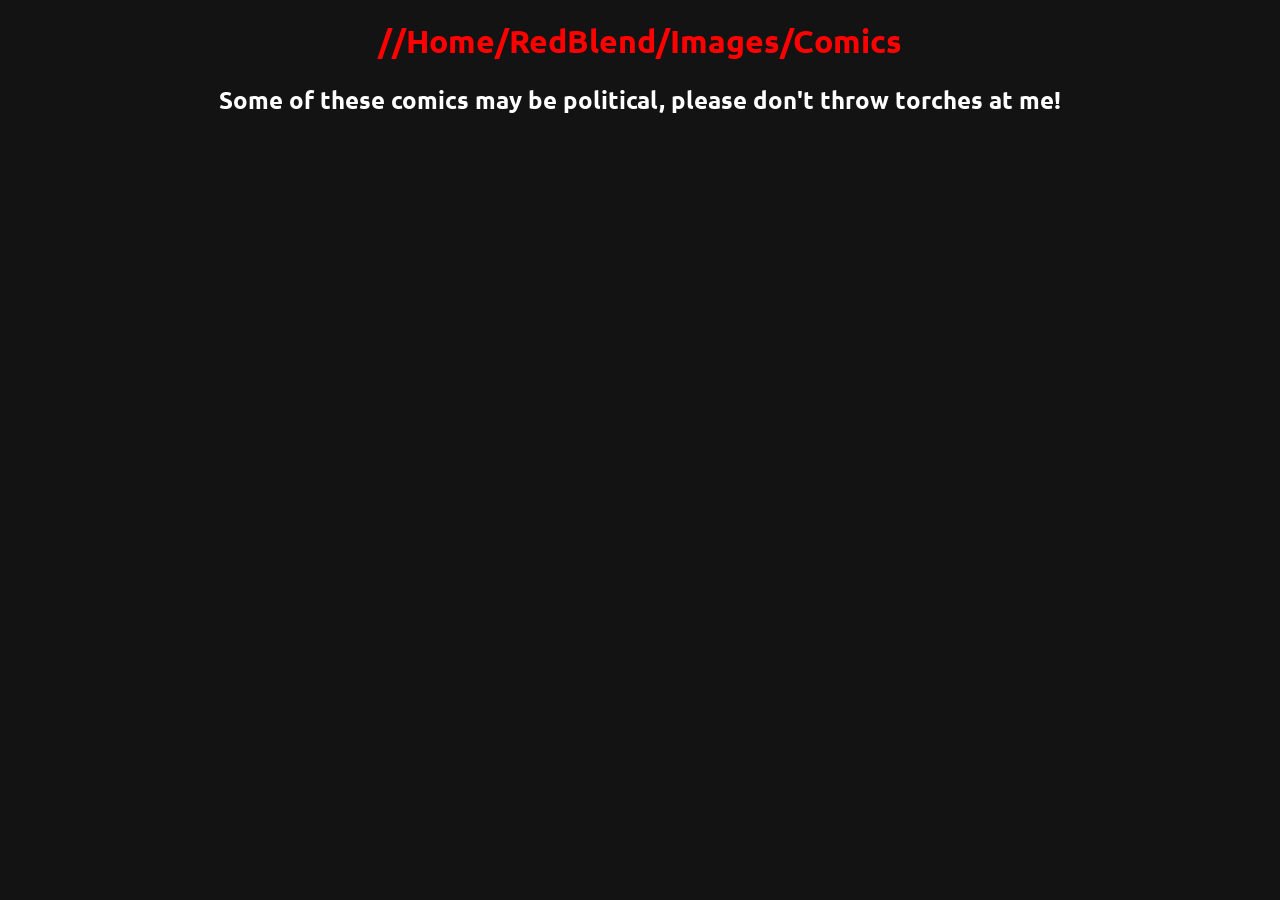
==== comics.html @ 9294e9be "Create comics.html" ====
<!DOCTYPE html>
<html lang="en">
<head>
    <meta charset="UTF-8">
    <meta name="viewport" content="width=device-width, initial-scale=1.0">
    <title>~Comics~</title>
    <link rel="stylesheet" href="styles.css">
</head>
    <h1>//Home/RedBlend/Images/Comics</h1>
    <h2>Some of these comics may be political, please don't throw torches at me!</h2>
---- styles.css ----
@import url('https://fonts.googleapis.com/css2?family=Ubuntu:ital,wght@0,300;0,400;0,500;0,700;1,300;1,400;1,500;1,700&display=swap');

body {
    background-color: #131313;
    color: white;
    text-align: center;
    font-family: 'Ubuntu', ubuntu-medium;
}

a {
    color: #0047ab;
    text-decoration: none;
    font-family: 'Ubuntu', ubuntu-regular;
}

h1 {
    color: red;
    text-align: center;
    font-family: 'Ubuntu', ubuntu-bold;
}

.ubuntu-light {
    font-family: "Ubuntu", sans-serif;
    font-weight: 300;
    font-style: normal;
}

.ubuntu-regular {
    font-family: "Ubuntu", sans-serif;
    font-weight: 400;
    font-style: normal;
}

.ubuntu-medium {
    font-family: "Ubuntu", sans-serif;
    font-weight: 500;
    font-style: normal;
}

.ubuntu-bold {
    font-family: "Ubuntu", sans-serif;
    font-weight: 700;
    font-style: normal;
}

.ubuntu-light-italic {
    font-family: "Ubuntu", sans-serif;
    font-weight: 300;
    font-style: italic;
}

.ubuntu-regular-italic {
    font-family: "Ubuntu", sans-serif;
    font-weight: 400;
    font-style: italic;
}

.ubuntu-medium-italic {
    font-family: "Ubuntu", sans-serif;
    font-weight: 500;
    font-style: italic;
}

.ubuntu-bold-italic {
    font-family: "Ubuntu", sans-serif;
    font-weight: 700;
    font-style: italic;
}
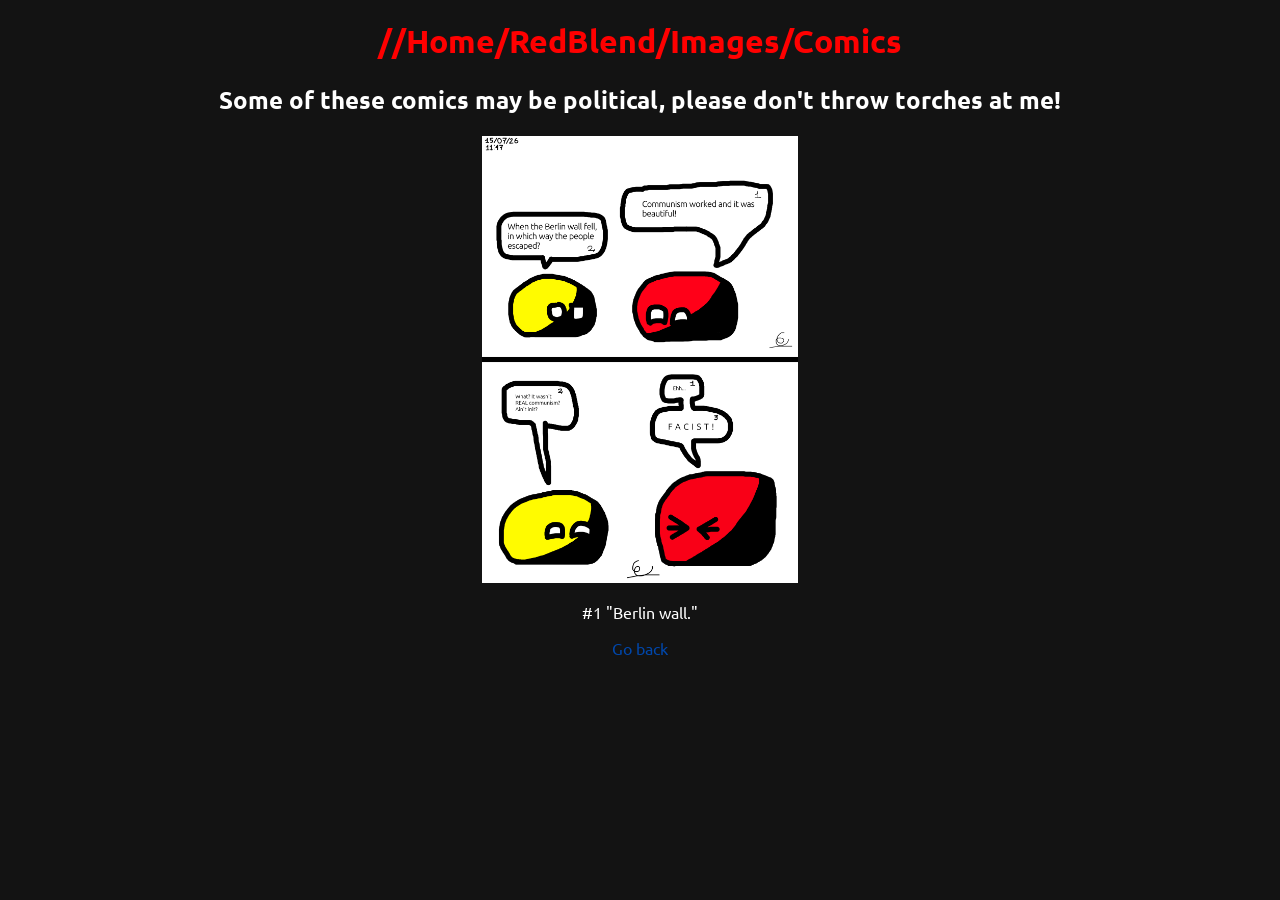
==== commit f4216c58: "Comics... Just that" ====
--- a/comics.html
+++ b/comics.html
@@ -3,8 +3,14 @@
 <head>
     <meta charset="UTF-8">
     <meta name="viewport" content="width=device-width, initial-scale=1.0">
-    <title>~Comics~</title>
+    <title>Comics</title>
     <link rel="stylesheet" href="styles.css">
 </head>
+    <body>
     <h1>//Home/RedBlend/Images/Comics</h1>
     <h2>Some of these comics may be political, please don't throw torches at me!</h2>
+    <img src="Images/Comics/kakana.webp" alt="Comic 1" width="25%">
+    <p>#1 "Berlin wall."</p>
+    <a href="index.html">Go back</a>
+    </body>
+</html>
